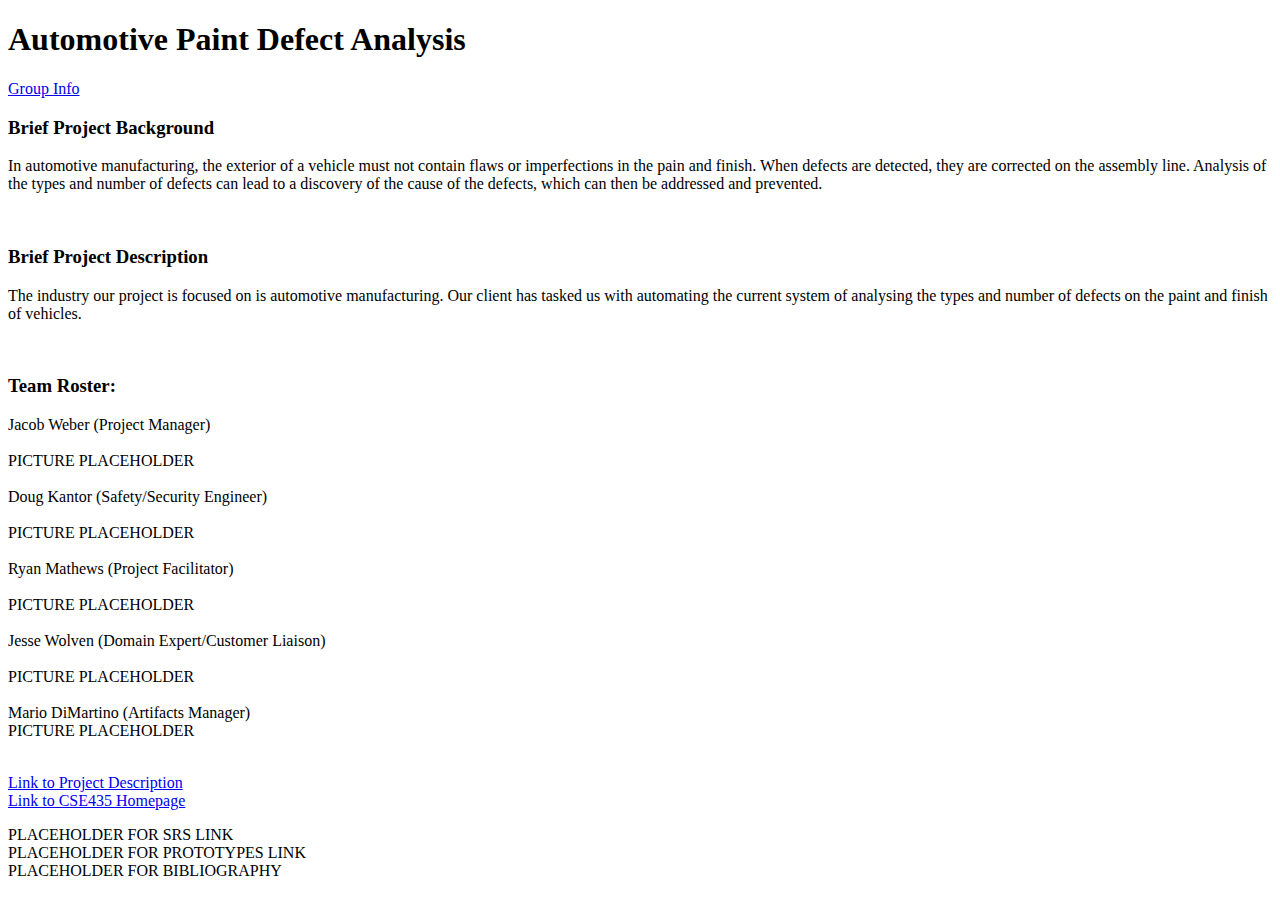
==== index.html @ 67ed900e "First commit" ====
<!DOCTYPE html>
<html lang="en">
<head>
    <meta charset="UTF-8">
    <title>CSE 435 Group 11</title>
    <h1>Automotive Paint Defect Analysis</h1>
</head>
<nav>
    <a href="https://www.cse.msu.edu/~weberja4/cse435/infoDirectory/info.html">Group Info</a>
</nav>
<body>
    <h3>Brief Project Background</h3>
    <p>In automotive manufacturing, the exterior of a vehicle must not contain flaws or imperfections in the pain and finish. When defects are detected,
        they are corrected on the assembly line. Analysis of the types and number of defects can lead to a discovery of the cause of the defects, which can then be addressed and prevented.</p>
    <br/>
    <h3>Brief Project Description</h3>
    <p>The industry our project is focused on is automotive manufacturing. Our client has tasked us with automating the current system of analysing the types and number of defects on
        the paint and finish of vehicles.</p>
    <br/>
    <h3>Team Roster:</h3>
    <P>Jacob Weber (Project Manager)<br>
        <br>PICTURE PLACEHOLDER<br><br>
        Doug Kantor (Safety/Security Engineer)<br>
        <br>PICTURE PLACEHOLDER<br><br>
        Ryan Mathews (Project Facilitator)<br>
        <br>PICTURE PLACEHOLDER<br><br>
        Jesse Wolven  (Domain Expert/Customer Liaison)<br>
        <br>PICTURE PLACEHOLDER<br><br>
        Mario DiMartino (Artifacts Manager)
        <br>PICTURE PLACEHOLDER<br><br>
    </P>
</body>

<p></p>
<a href="https://www.cse.msu.edu/~cse435/Projects/F2017/Project-Description.pdf">Link to Project Description</a>
<br/>
<a href="https://www.cse.msu.edu/~cse435/">Link to CSE435 Homepage</a>
<p>PLACEHOLDER FOR SRS LINK<br>
    PLACEHOLDER FOR PROTOTYPES LINK<br>
PLACEHOLDER FOR BIBLIOGRAPHY</p>

</html>
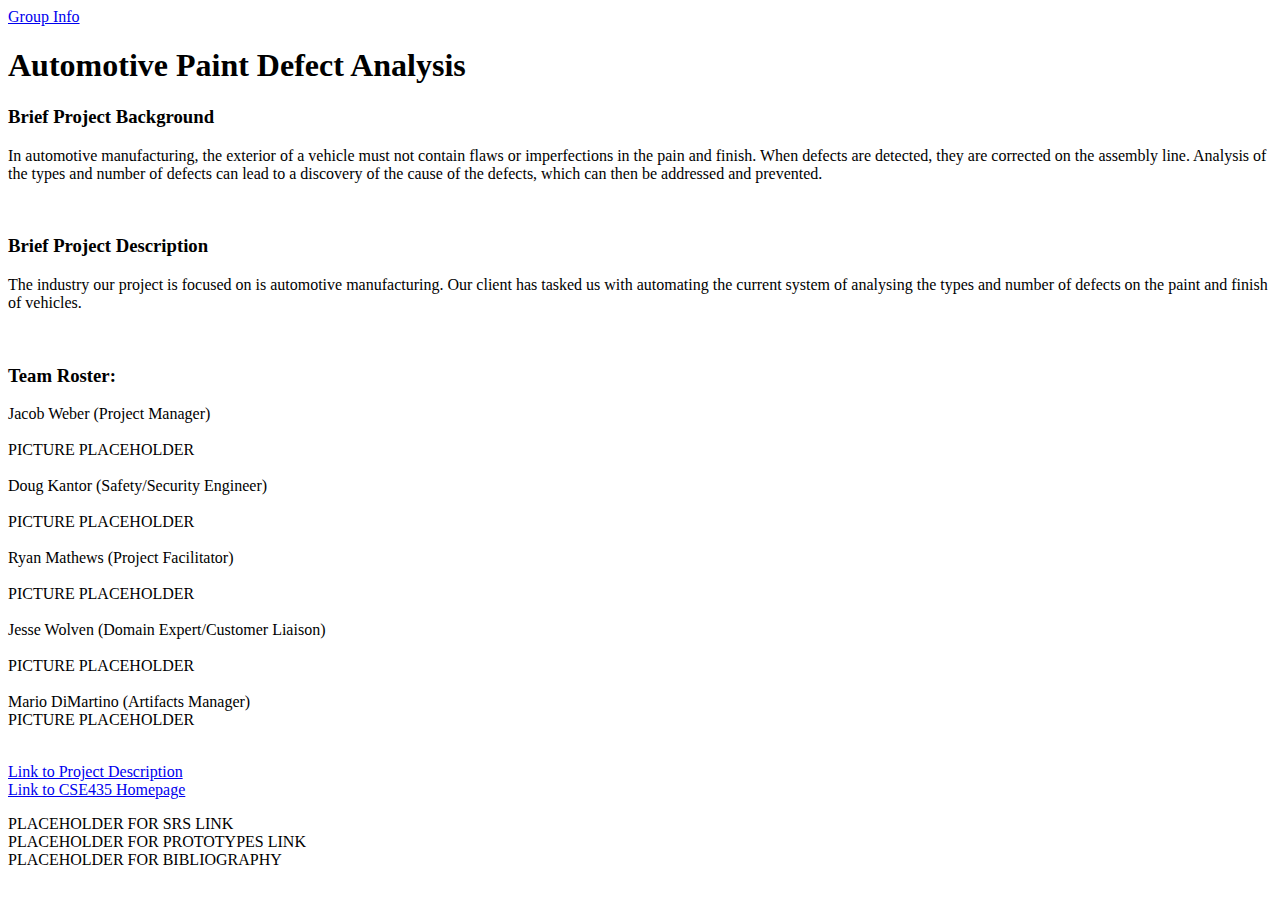
==== commit 0aef1bfd: "Began work on CSS" ====
--- a/index.html
+++ b/index.html
@@ -2,13 +2,15 @@
 <html lang="en">
 <head>
     <meta charset="UTF-8">
+    <link rel="stylesheet" type="text/css" href="style.css">
     <title>CSE 435 Group 11</title>
-    <h1>Automotive Paint Defect Analysis</h1>
 </head>
 <nav>
     <a href="https://www.cse.msu.edu/~weberja4/cse435/infoDirectory/info.html">Group Info</a>
 </nav>
-<body>
+<body class="index">
+    <h1>Automotive Paint Defect Analysis</h1>
+
     <h3>Brief Project Background</h3>
     <p>In automotive manufacturing, the exterior of a vehicle must not contain flaws or imperfections in the pain and finish. When defects are detected,
         they are corrected on the assembly line. Analysis of the types and number of defects can lead to a discovery of the cause of the defects, which can then be addressed and prevented.</p>
--- a/style.css
+++ b/style.css
@@ -0,0 +1,9 @@
+
+.info #agenda{
+    border-style: groove;
+    border-radius: 5px;
+    max-height: 500px;
+    max-width: 500px;
+    padding: 10px;
+    margin: 5px;
+}